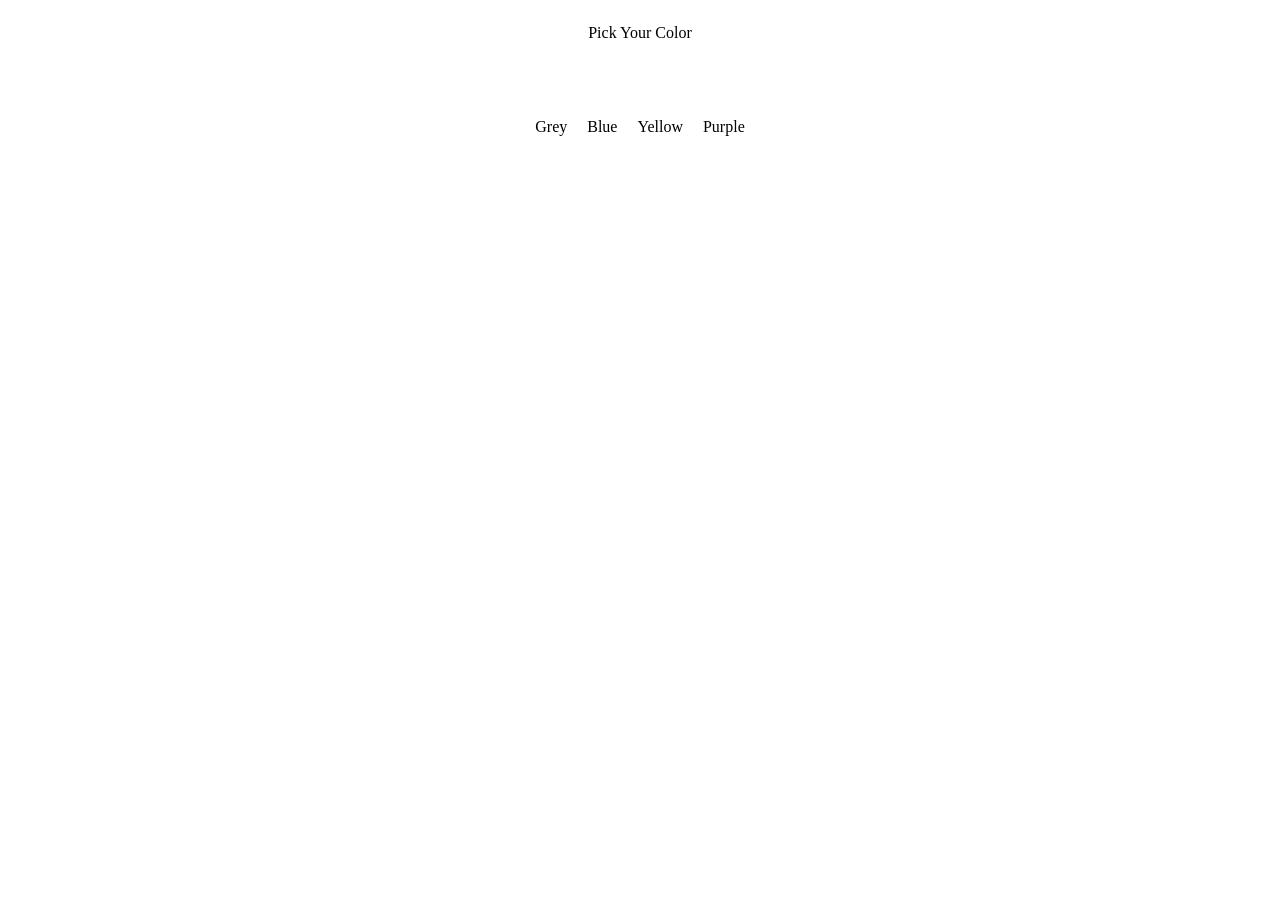
==== Pracrtice_projects/firstproject.html @ 17f37ae2 "This is the commit on the day i dont want to do anything" ====
<!DOCTYPE html>
<html lang="en">
<head>
    <meta charset="UTF-8">
    <meta name="viewport" content="width=device-width, initial-scale=1.0">
    <title>BackgroundColorChanger</title>
    <link rel="stylesheet" href="firstproject.css">
</head>
<body>
               <p>Pick Your Color</p>
    <div class="container">
        <span class="button" id="grey">Grey</span>
        <span class="button" id="blue">Blue</span>
        <span class="button" id="yellow">Yellow</span>
        <span class="button" id="purple">Purple</span>
    </div>
  <script  src="1stproject.js"></script>
</body>
</html>
---- Pracrtice_projects/firstproject.css ----
body{
    padding: 0px;
    display: flex;
    flex-direction: column;
    align-items: center;
    justify-content: center;
}
.container{
    display: flex;
    justify-content: center;
    align-items: center;
    gap: 20px;
    padding: 30px;
    margin: 30px;
}
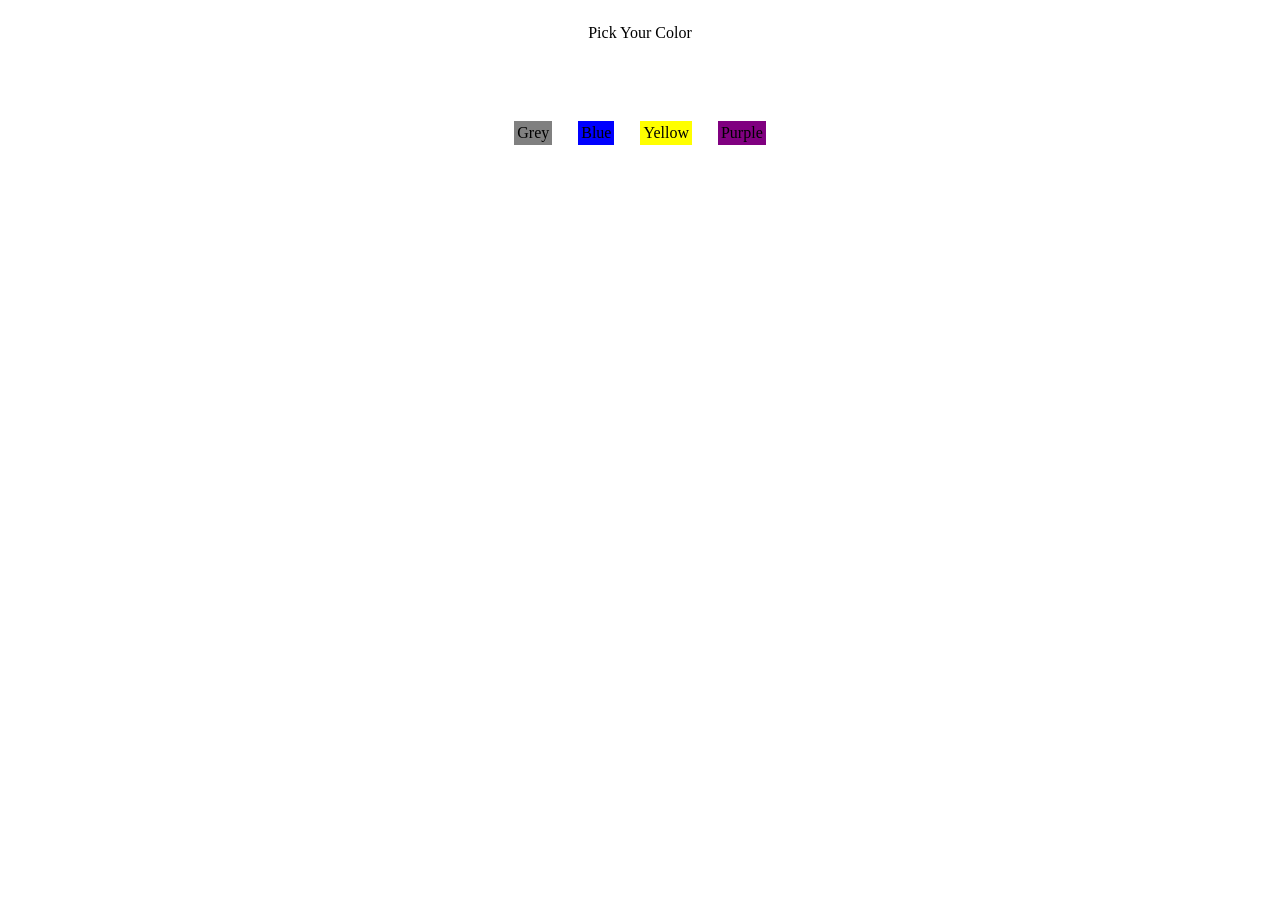
==== commit 66d45d67: "THis is the commitment" ====
--- a/Pracrtice_projects/firstproject.html
+++ b/Pracrtice_projects/firstproject.html
@@ -8,7 +8,7 @@
 </head>
 <body>
                <p>Pick Your Color</p>
-    <div class="container">
+        <div class="container">
         <span class="button" id="grey">Grey</span>
         <span class="button" id="blue">Blue</span>
         <span class="button" id="yellow">Yellow</span>
--- a/Pracrtice_projects/firstproject.css
+++ b/Pracrtice_projects/firstproject.css
@@ -12,4 +12,21 @@
     gap: 20px;
     padding: 30px;
     margin: 30px;
+}
+.button{
+    margin: 3px;
+    padding: 3px;
+    border-width: 2px black;
+}
+#grey{
+    background-color: grey;
+}
+#blue{
+    background-color: blue;
+}
+#yellow{
+    background-color: yellow;
+}
+#purple{
+    background-color: purple;
 }
